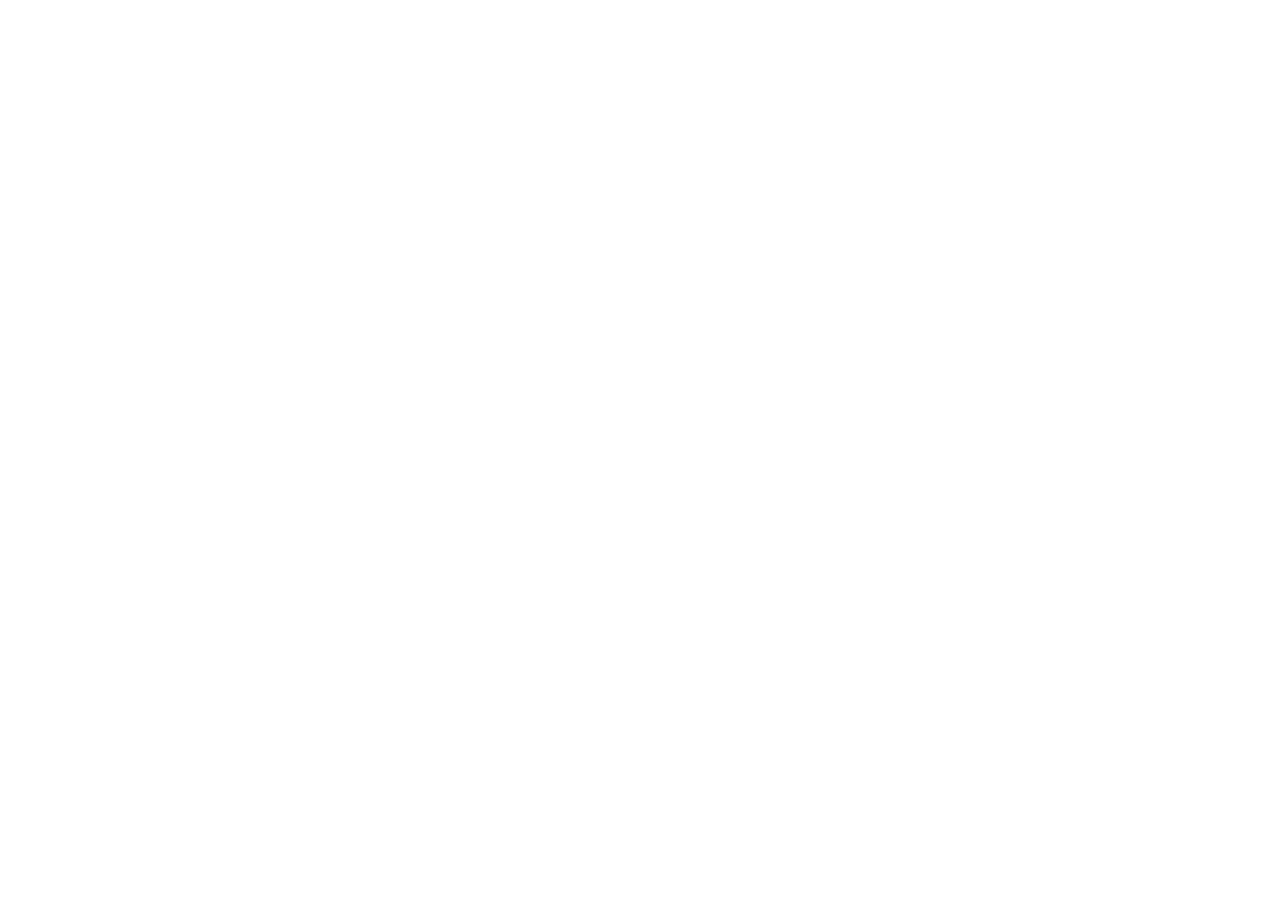
==== Task_15_05_2/index.html @ 216b235c "updated" ====
<!DOCTYPE html>
<html lang="en">
<head>
    <meta charset="UTF-8">
    <meta name="viewport" content="width=device-width, initial-scale=1.0">
    <title>Document</title>
    <link rel="stylesheet" href="index.css">
</head>
<body>
    <form action="succees.html" method="post">
        <div class="container">
            
        </div>
    </form>
    <script src="index.js"></script>
</body>
</html>
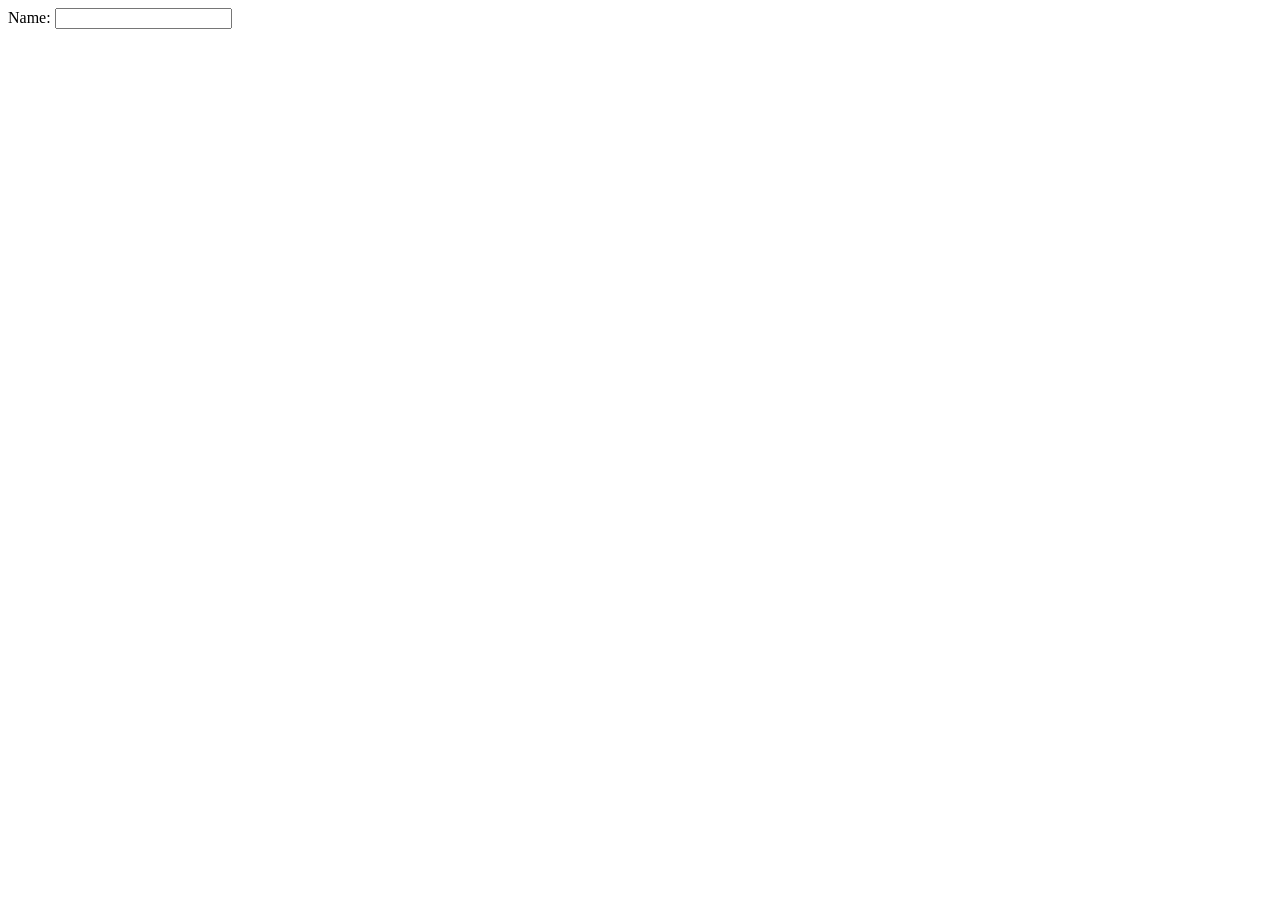
==== commit e5aaf1c9: "updated" ====
--- a/Task_15_05_2/index.html
+++ b/Task_15_05_2/index.html
@@ -9,7 +9,7 @@
 <body>
     <form action="succees.html" method="post">
         <div class="container">
-            
+            <label>Name: <input type/></label>
         </div>
     </form>
     <script src="index.js"></script>
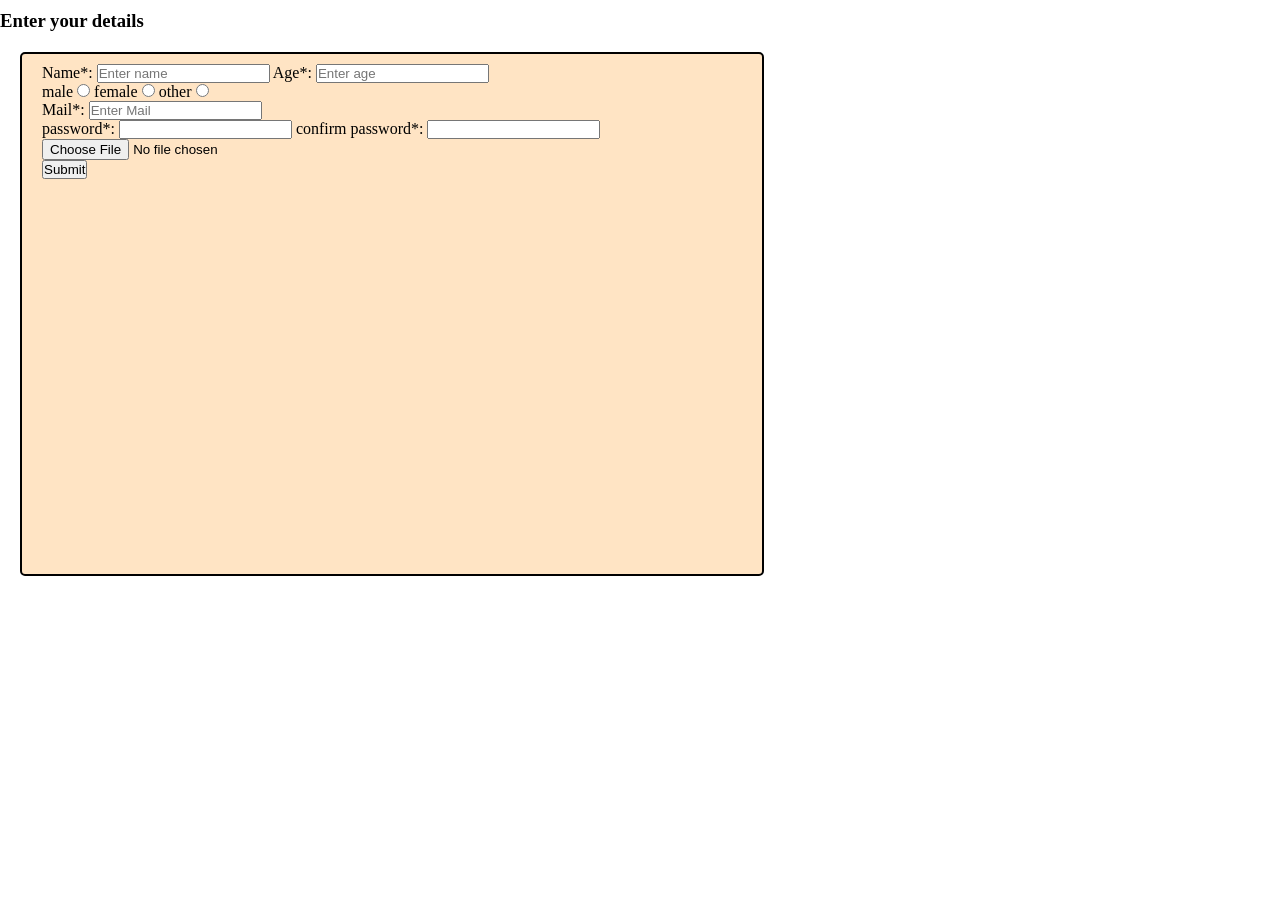
==== commit b5264477: "updated" ====
--- a/Task_15_05_2/index.html
+++ b/Task_15_05_2/index.html
@@ -7,9 +7,35 @@
     <link rel="stylesheet" href="index.css">
 </head>
 <body>
+    <h3>Enter your details</h3>
     <form action="succees.html" method="post">
         <div class="container">
-            <label>Name: <input type/></label>
+            <div class="nameage">
+                <!-- When user clicks the label text:  the input automatically gets focus. -->
+                <label for="name">Name*: <input type="text" id="name" placeholder="Enter name"/></label>
+                <label for="age">Age*: <input type="text" id="age" placeholder="Enter age"/></label>
+            </div>
+            
+            </div class="gender">
+                <label for="male">male <input type="radio" id="male" value="male" name="gen"/></label>
+                <label for="female">female <input type="radio" id="female" name="gen"/></label>
+                <label for="other">other <input type="radio" id="other" name="gen"/></label>
+            </div>
+
+            <div class="email">
+                <label for="email">Mail*: <input type="email" id="email" placeholder="Enter Mail"/></label>
+            </div>
+
+            <div class="password">
+                <label for="password">password*: <input id="password" type="password"></label>
+                <label for="confirmpass">confirm password*: <input id="confirmpass" type="password"></label>
+            </div>
+
+            <div class="file">
+                <input type="file" id="file" >
+            </div>
+
+            <button type="button" >Submit</button>
         </div>
     </form>
     <script src="index.js"></script>
--- a/Task_15_05_2/index.css
+++ b/Task_15_05_2/index.css
@@ -0,0 +1,20 @@
+*{
+    margin: 0;
+    padding: 0;
+}
+body{
+    justify-items: center;
+    min-height: 100%;
+    margin-top: 10px;
+}
+form{
+    border: 2px solid black;
+    border-radius: 5px;
+    margin: 20px;
+    width: 700px;
+    min-height: 500px;
+    padding: 10px 20px 10px ;
+    background-color: bisque;
+}
+
+
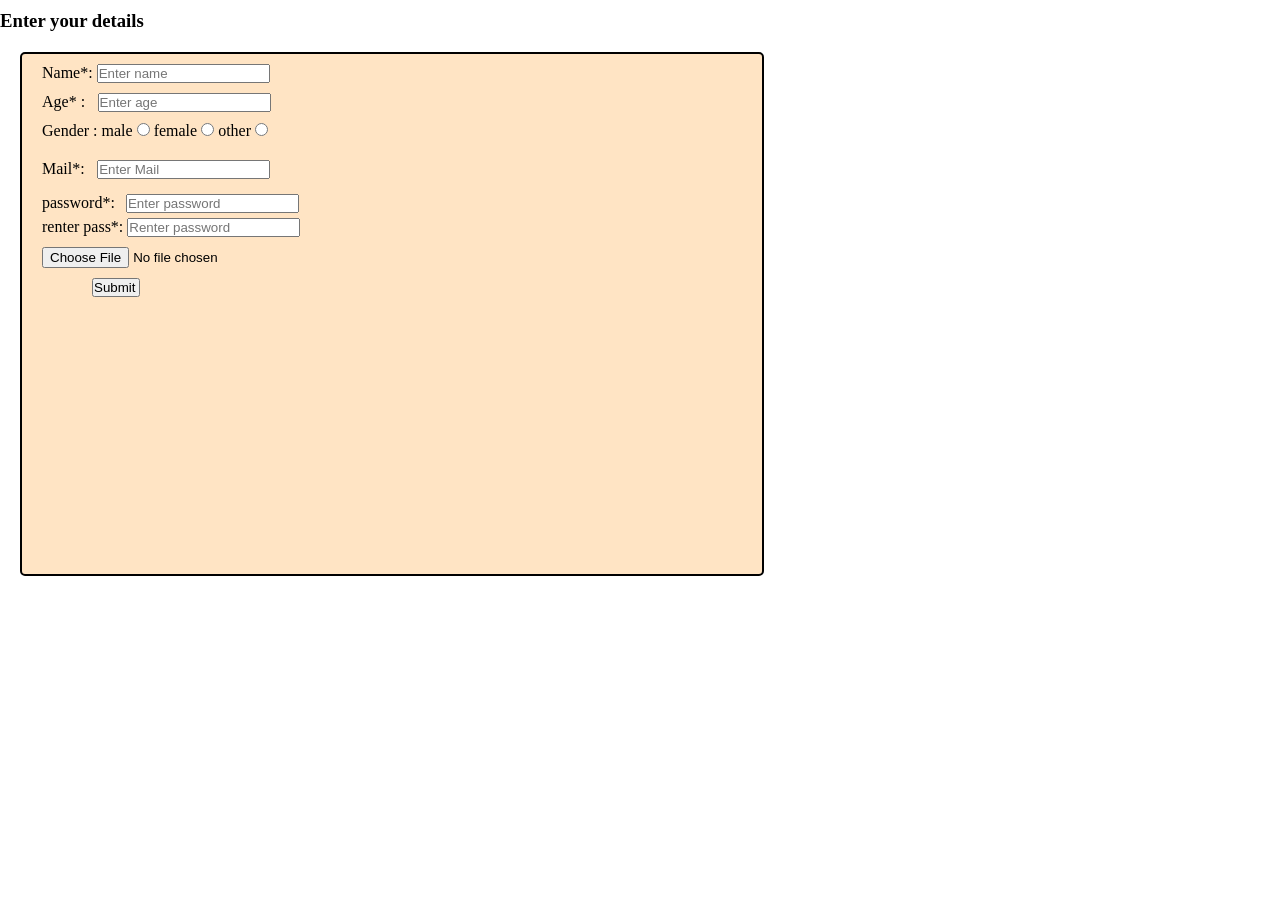
==== commit 5a4b57f5: "18-05-26" ====
--- a/Task_15_05_2/index.html
+++ b/Task_15_05_2/index.html
@@ -8,34 +8,35 @@
 </head>
 <body>
     <h3>Enter your details</h3>
-    <form action="succees.html" method="post">
+    <form action="succees.html" method="post" >
         <div class="container">
             <div class="nameage">
                 <!-- When user clicks the label text:  the input automatically gets focus. -->
                 <label for="name">Name*: <input type="text" id="name" placeholder="Enter name"/></label>
-                <label for="age">Age*: <input type="text" id="age" placeholder="Enter age"/></label>
+                <label for="age">Age* : <input type="number" id="age" placeholder="Enter age"/></label>
             </div>
             
-            </div class="gender">
+            <div class="gender">
+                <label>Gender : </label>
                 <label for="male">male <input type="radio" id="male" value="male" name="gen"/></label>
-                <label for="female">female <input type="radio" id="female" name="gen"/></label>
-                <label for="other">other <input type="radio" id="other" name="gen"/></label>
+                <label for="female">female <input type="radio" id="female"  value="female" name="gen"/></label>
+                <label for="other">other <input type="radio" id="other" value="'other" name="gen"/></label>
             </div>
 
             <div class="email">
-                <label for="email">Mail*: <input type="email" id="email" placeholder="Enter Mail"/></label>
+                <label for="email">Mail*: <input type="email" id="email" placeholder="Enter Mail" /></label>
             </div>
 
             <div class="password">
-                <label for="password">password*: <input id="password" type="password"></label>
-                <label for="confirmpass">confirm password*: <input id="confirmpass" type="password"></label>
+                <label for="password">password*: <input id="password" type="password" placeholder="Enter password"></label>
+                <label for="confirmpass">renter pass*: <input id="confirmpass" type="password" placeholder="Renter password"></label>
             </div>
 
             <div class="file">
-                <input type="file" id="file" >
+                <input type="file" id="file" onchange="Filesubmit()" >
             </div>
 
-            <button type="button" >Submit</button>
+            <button id="button" type="button" onclick="Submit()">Submit</button>
         </div>
     </form>
     <script src="index.js"></script>
--- a/Task_15_05_2/index.css
+++ b/Task_15_05_2/index.css
@@ -8,6 +8,7 @@
     margin-top: 10px;
 }
 form{
+    
     border: 2px solid black;
     border-radius: 5px;
     margin: 20px;
@@ -18,3 +19,45 @@
 }
 
 
+.nameage{
+    display: flex;
+    flex-direction: column;
+    gap:10px;
+    padding-bottom: 10px;
+}
+
+#age{
+   margin-left: 8.5px;
+}
+
+.gender{
+     padding-bottom: 10px;
+}
+
+.email{
+    padding : 10px 0px 15px 0px;
+}
+
+.email input{
+    margin-left: 8.5px;
+}
+
+.password{
+    display: flex;
+    flex-direction: column;
+    gap:5px;
+    padding-bottom: 10px;
+}
+
+#password{
+    margin-left: 7px;
+}
+
+.file{
+    padding-bottom: 10px;
+}
+
+#button{
+    margin-left: 50px;
+    padding-right: 3px;
+}
